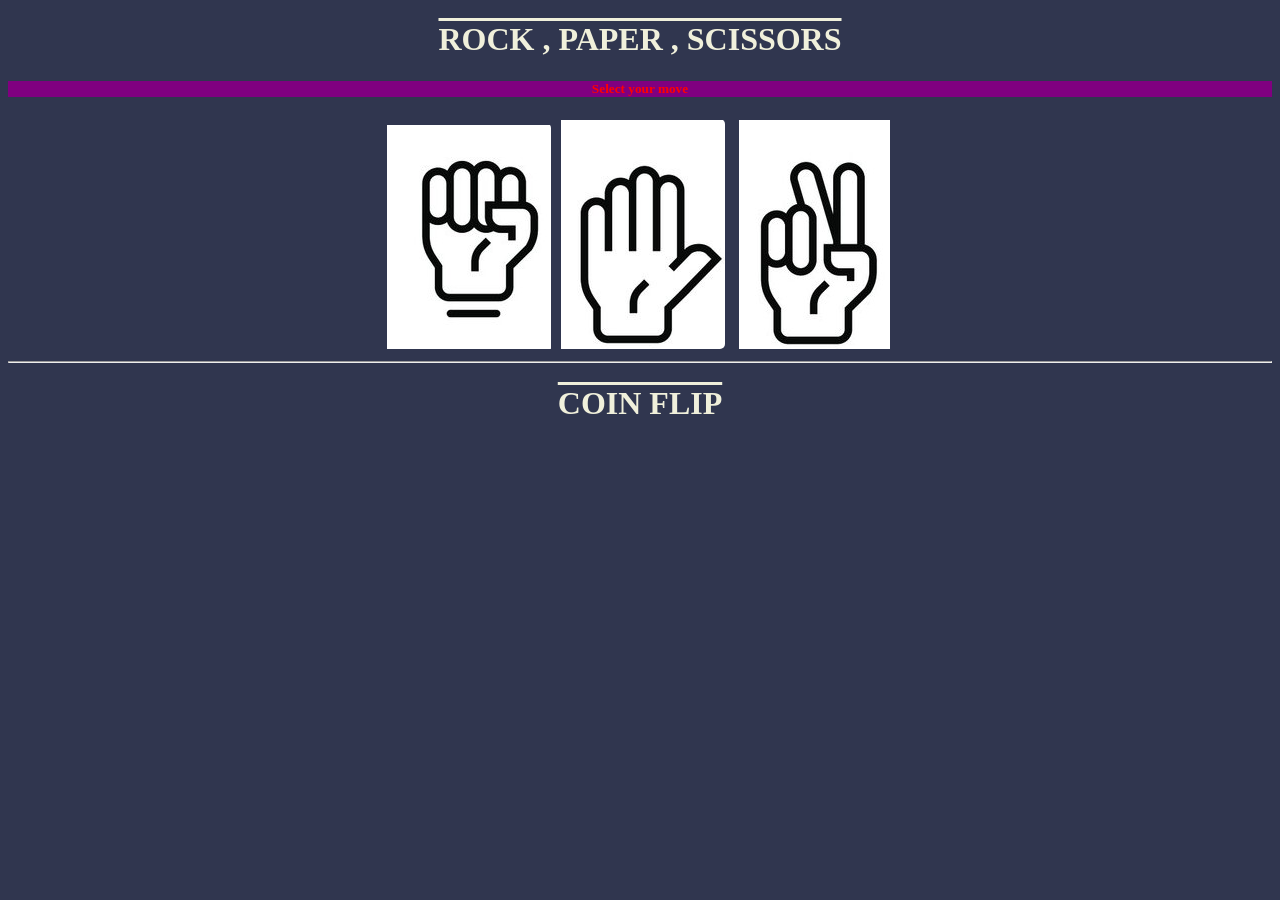
==== index.html @ 1a7917e5 "Added first files" ====
<!-- rgb(48, 54, 79) , rgb(172, 186, 196), rgb(225, 217, 188), rgb(240, 240, 219) -->
    <!DOCTYPE html>
    <html lang="en">
    <head>
      <style>
        body {
          background-color: rgb(48, 54, 79);
        }

        .header {
          animation: heading 5s infinite  alternate ;
          text-align:center;
          text-decoration:overline;
          color: rgb(240, 240, 219);
        }
        h5 {
          text-align:center;
          color:red;
          background-color:purple;
        }
        button {
          background-color: rgb(172, 186, 196);
        }
        .button-container {
          align-items:center;
          text-align:center;
        }

        .imageAsAbutton {
          overflow: hidden;
          background-color:transparent;
           border-radius:5px;
           border:none;
          height:230px;
          width:170px;
        }
        @keyframes heading {
            0%{color:rgb(240, 240, 219);}
            50%{color:rgb(240, 210, 100);}
            100%{color:rgb(124, 124, 117);}}

      </style>
    <title>ROCK PAPER SCISSORS</title>
    </head>
    <body>
      <div class="header">
        <h1> ROCK , PAPER , SCISSORS </h1>
      </div>
        <h5> Select your move </h5>
      
    <div class="button-container">
      <button class="imageAsAbutton" onclick="
        const randomNumber = Math.random();

        let computerMove = '';
        if (randomNumber >=0 &&
        randomNumber<1/3){
          computerMove = 'ROCK';}
        else if (randomNumber >=1/3 &&
        randomNumber< 2/3){
          computerMove ='PAPER';
        }
        else if (randomNumber >=2/3 &&
        randomNumber < 1 ) {
        computerMove ='SCISSORS';
        }
        
        let result = '';
        if (computerMove==='ROCK'){
          result='TIE (sodium benzoate)';
        } else if (computerMove==='PAPER') {
          result='YOU LOSE';
        }
        else if (computerMove==='SCISSORS'){
          result='YOU WON';
        }

        alert(`You chose 'ROCK' and computer chose '${computerMove}' . 

    '${result}'`);
      ">
        <img src ="rock.jpg" alt="ROCK">
      </button>

      <button class="imageAsAbutton" onclick ="
        const randomNumber = Math.random();

          let computerMove = '';

          if (randomNumber >=0 &&
          randomNumber<1/3){
            computerMove = 'ROCK';}
          else if (randomNumber >=1/3 &&
          randomNumber< 2/3){
            computerMove ='PAPER';
          }
          else if (randomNumber >=2/3 &&
          randomNumber < 1 ) {
          computerMove ='SCISSORS';
          }
          
          let result = '';
          if (computerMove==='ROCK'){
            result='YOU WON';
          } else if (computerMove==='PAPER') {
            result='TIE (sodium benzoate)';
          }
          else if (computerMove==='SCISSORS'){
            result='YOU LOSE';
          }

          alert(`You chose 'PAPER' and computer chose '${computerMove}' . 

      '${result}'`);
        
        ">
          <img src = "paper.jpg" alt="PAPER">
      </button>

      <button
      class="imageAsAbutton"
      onclick ="
        const randomNumber = Math.random();

          let computerMove = '';

          if (randomNumber >=0 &&
          randomNumber<1/3){
            computerMove = 'ROCK';}
          else if (randomNumber >=1/3 &&
          randomNumber< 2/3){
            computerMove ='PAPER';
          }
          else if (randomNumber >=2/3 &&
          randomNumber < 1 ) {
          computerMove ='SCISSORS';
          }
          
          let result = '';
          if (computerMove==='ROCK'){
            result='YOU LOSE';
          } else if (computerMove==='PAPER') {
            result='YOU WON';
          }
          else if (computerMove==='SCISSORS'){
            result='TIE (sodium benzoate)';
          }

          alert(`You chose 'SCISSORS' and computer chose '${computerMove}' . 

      '${result}'`);
        
        ">
          <img src ="scissors.jpg" alt="SCISSORS">
      </button>
    </div>
    <hr>
    <div class="header">
      <h1> COIN FLIP </h1>
    </div>
      <script>
      </script>
    </body>
    </html>
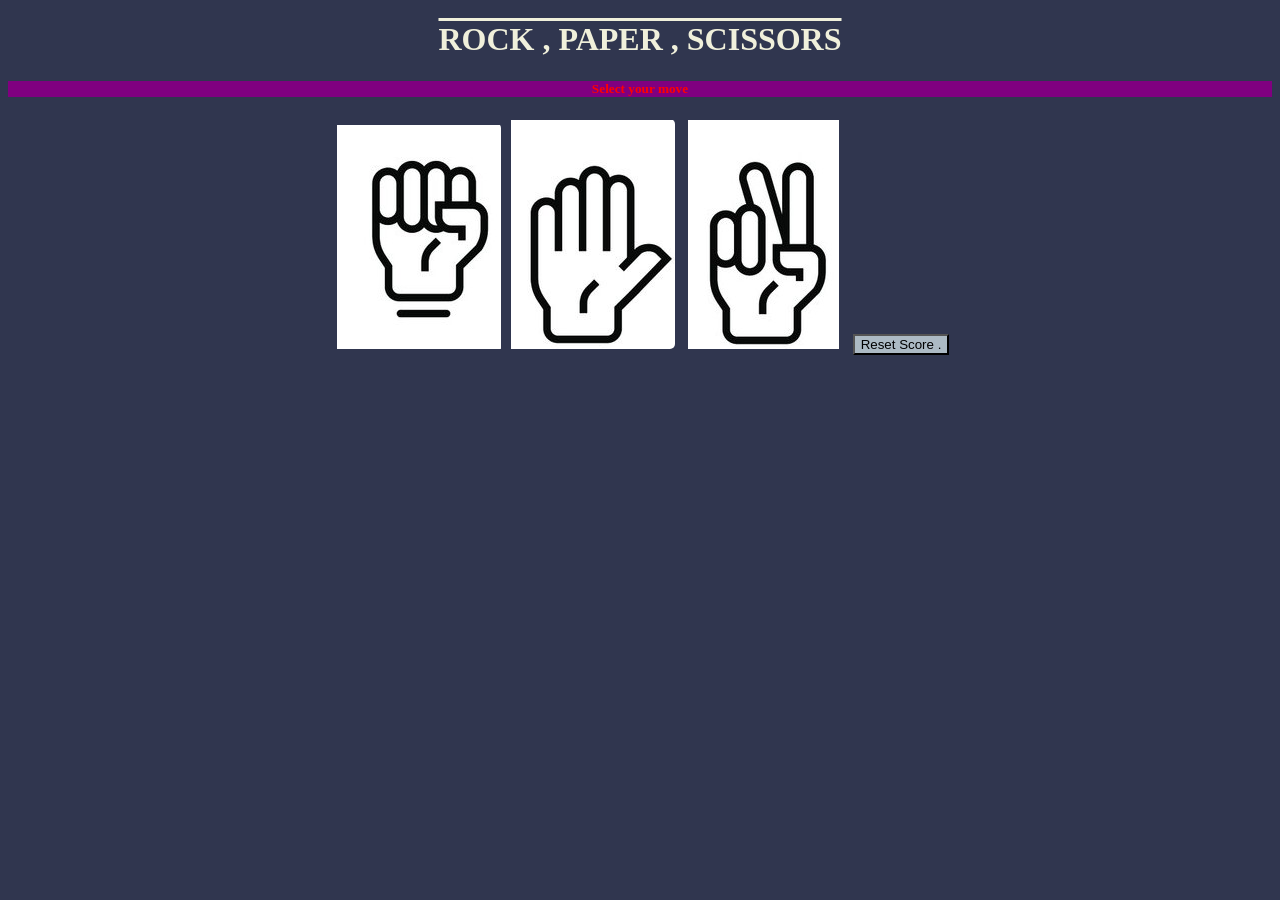
==== commit 22898d20: "added score tracker" ====
--- a/index.html
+++ b/index.html
@@ -50,115 +50,105 @@
       
     <div class="button-container">
       <button class="imageAsAbutton" onclick="
-        const randomNumber = Math.random();
-
-        let computerMove = '';
-        if (randomNumber >=0 &&
-        randomNumber<1/3){
-          computerMove = 'ROCK';}
-        else if (randomNumber >=1/3 &&
-        randomNumber< 2/3){
-          computerMove ='PAPER';
-        }
-        else if (randomNumber >=2/3 &&
-        randomNumber < 1 ) {
-        computerMove ='SCISSORS';
-        }
-        
-        let result = '';
-        if (computerMove==='ROCK'){
-          result='TIE (sodium benzoate)';
-        } else if (computerMove==='PAPER') {
-          result='YOU LOSE';
-        }
-        else if (computerMove==='SCISSORS'){
-          result='YOU WON';
-        }
-
-        alert(`You chose 'ROCK' and computer chose '${computerMove}' . 
-
-    '${result}'`);
-      ">
-        <img src ="rock.jpg" alt="ROCK">
+       resultRPS('rock');">
+        <img src ="rock.jpg" alt="ROCK">  
       </button>
 
       <button class="imageAsAbutton" onclick ="
-        const randomNumber = Math.random();
-
-          let computerMove = '';
-
-          if (randomNumber >=0 &&
-          randomNumber<1/3){
-            computerMove = 'ROCK';}
-          else if (randomNumber >=1/3 &&
-          randomNumber< 2/3){
-            computerMove ='PAPER';
-          }
-          else if (randomNumber >=2/3 &&
-          randomNumber < 1 ) {
-          computerMove ='SCISSORS';
-          }
-          
-          let result = '';
-          if (computerMove==='ROCK'){
-            result='YOU WON';
-          } else if (computerMove==='PAPER') {
-            result='TIE (sodium benzoate)';
-          }
-          else if (computerMove==='SCISSORS'){
-            result='YOU LOSE';
-          }
-
-          alert(`You chose 'PAPER' and computer chose '${computerMove}' . 
-
-      '${result}'`);
-        
-        ">
-          <img src = "paper.jpg" alt="PAPER">
+        resultRPS('paper');">
+        <img src = "paper.jpg" alt="PAPER">
       </button>
 
-      <button
-      class="imageAsAbutton"
-      onclick ="
-        const randomNumber = Math.random();
-
-          let computerMove = '';
-
-          if (randomNumber >=0 &&
-          randomNumber<1/3){
-            computerMove = 'ROCK';}
-          else if (randomNumber >=1/3 &&
-          randomNumber< 2/3){
-            computerMove ='PAPER';
-          }
-          else if (randomNumber >=2/3 &&
-          randomNumber < 1 ) {
-          computerMove ='SCISSORS';
-          }
-          
-          let result = '';
-          if (computerMove==='ROCK'){
-            result='YOU LOSE';
-          } else if (computerMove==='PAPER') {
-            result='YOU WON';
-          }
-          else if (computerMove==='SCISSORS'){
-            result='TIE (sodium benzoate)';
-          }
-
-          alert(`You chose 'SCISSORS' and computer chose '${computerMove}' . 
-
-      '${result}'`);
-        
-        ">
+      <button class="imageAsAbutton" onclick ="
+        resultRPS('scissors');">
           <img src ="scissors.jpg" alt="SCISSORS">
       </button>
-    </div>
-    <hr>
-    <div class="header">
-      <h1> COIN FLIP </h1>
+      <button class="imagesAsbutton" onclick ="
+          score.wins = 0;
+          score.loses = 0;
+          score.ties =0 ;
+          localStorage.removeItem('score');
+      ">
+        Reset Score .
+      </button>
     </div>
       <script>
+        const score = JSON.parse(localStorage.getItem('score'));
+
+        if (score === null){
+          score = {
+            wins : 0 ,
+            losses : 0 ,
+            ties : 0 ,
+          };
+        }
+
+          function resultRPS(playerMove) {
+            const computerMove = computerRPSmove();
+            let result = '';
+
+            if (playerMove === 'scissors'){
+              if (computerMove==='ROCK'){
+                result='YOU LOSE';
+              } else if (computerMove==='PAPER') {
+                result='YOU WON';
+              }
+              else if (computerMove==='SCISSORS'){
+                result='TIE';
+              }}
+
+            else if (playerMove==='paper'){
+              if (computerMove==='ROCK'){
+                result='YOU WON';
+              } else if (computerMove==='PAPER') {
+                result='TIE';
+              }
+              else if (computerMove==='SCISSORS'){
+                result='YOU LOSE';
+               }}
+
+            else if (playerMove==='rock'){
+              if (computerMove==='ROCK'){
+                result='TIE';
+              } else if (computerMove==='PAPER') {
+                result='YOU LOSE';
+              }
+              else if (computerMove==='SCISSORS'){
+                result='YOU WON';
+               }}
+
+               if (result === 'YOU WON'){
+                score.wins += 1 ; 
+               } else if (result === 'YOU LOSE'){
+                score.loses += 1;
+               } else if (result==='TIE'){
+                score.ties += 1;
+               }
+
+               localStorage.setItem('score',JSON.stringify(score));
+
+              alert(`You chose '${playerMove}' and computer chose '${computerMove}' . 
+                        '${result}'
+
+            Wins: ${score.wins} ; loses: ${score.loses} ; Ties:${score.ties}`);
+        };
+         
+        function computerRPSmove () {
+            const randomNumber = Math.random();
+            let computerMove = '';
+            if (randomNumber >=0 &&
+            randomNumber<1/3){
+              computerMove = 'ROCK';}
+            else if (randomNumber >=1/3 &&
+            randomNumber< 2/3){
+              computerMove ='PAPER';
+            }
+            else if (randomNumber >=2/3 &&
+            randomNumber < 1 ) {
+            computerMove ='SCISSORS';
+            }
+          return computerMove ;
+          };
       </script>
     </body>
-    </html>+    </html>
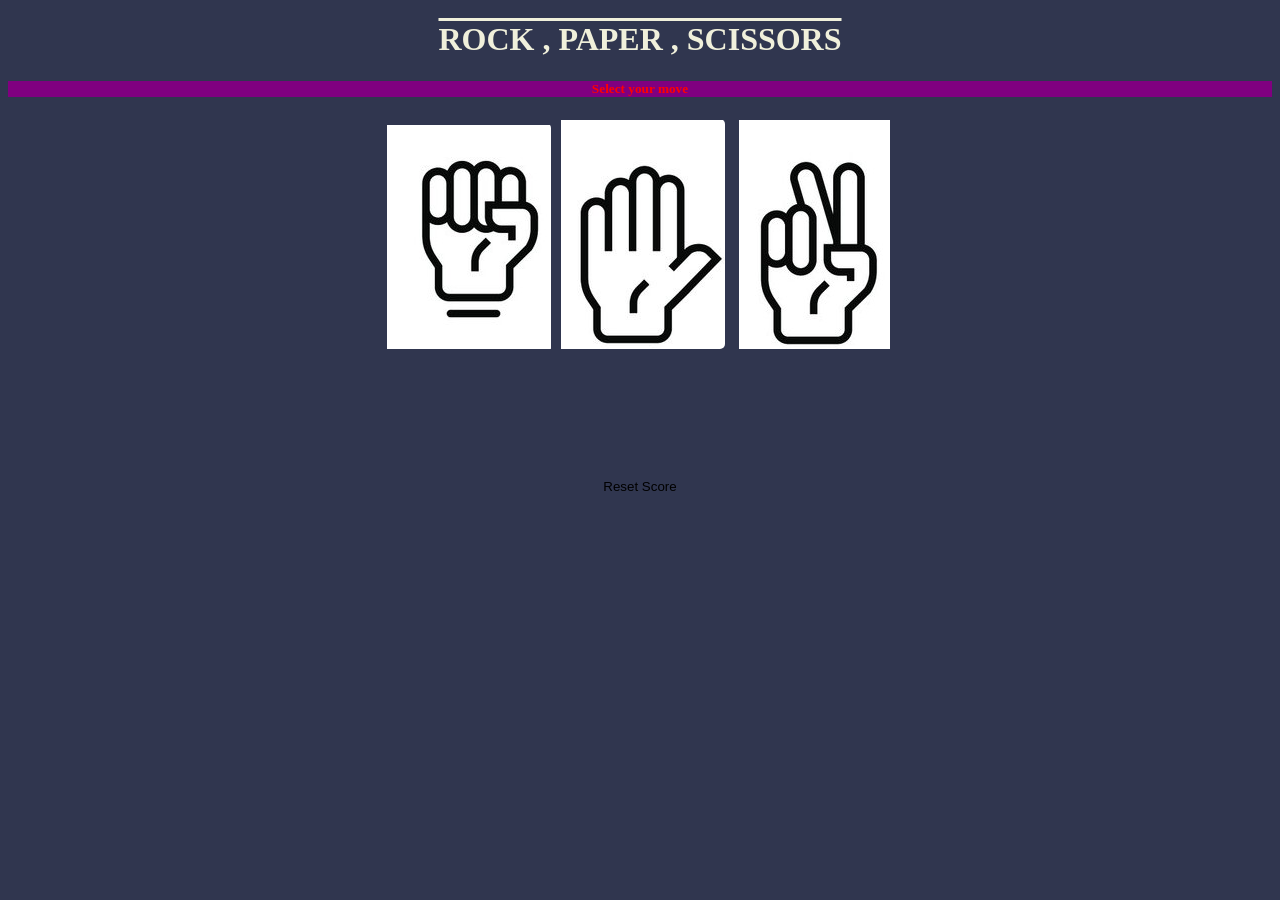
==== commit d22fc726: "Update index.html" ====
--- a/index.html
+++ b/index.html
@@ -1,154 +1,165 @@
-    <!-- rgb(48, 54, 79) , rgb(172, 186, 196), rgb(225, 217, 188), rgb(240, 240, 219) -->
-    <!DOCTYPE html>
-    <html lang="en">
-    <head>
-      <style>
-        body {
-          background-color: rgb(48, 54, 79);
+<!DOCTYPE html>
+<html lang="en">
+<head>
+  <title>ROCK PAPER SCISSORS</title>
+
+  <style>
+    body {
+      background-color: rgb(48, 54, 79);
+    }
+
+    .header {
+      animation: heading 5s infinite alternate;
+      text-align: center;
+      text-decoration: overline;
+      color: rgb(240, 240, 219);
+    }
+
+    h5 {
+      text-align: center;
+      color: red;
+      background-color: purple;
+    }
+
+    button {
+      background-color: rgb(172, 186, 196);
+    }
+
+    .button-container {
+      text-align: center;
+    }
+
+    .imageAsAbutton {
+      overflow: hidden;
+      background-color: transparent;
+      border-radius: 5px;
+      border: none;
+      height: 230px;
+      width: 170px;
+    }
+
+    @keyframes heading {
+      0% { color: rgb(240, 240, 219); }
+      50% { color: rgb(240, 210, 100); }
+      100% { color: rgb(124, 124, 117); }
+    }
+  </style>
+</head>
+
+<body>
+
+  <div class="header">
+    <h1>ROCK , PAPER , SCISSORS</h1>
+  </div>
+
+  <h5>Select your move</h5>
+
+  <div class="button-container">
+
+    <button class="imageAsAbutton" onclick="resultRPS('rock')">
+      <img src="rock.jpg" alt="ROCK">
+    </button>
+
+    <button class="imageAsAbutton" onclick="resultRPS('paper')">
+      <img src="paper.jpg" alt="PAPER">
+    </button>
+
+    <button class="imageAsAbutton" onclick="resultRPS('scissors')">
+      <img src="scissors.jpg" alt="SCISSORS">
+    </button>
+
+    <br><br>
+
+    <button class="imageAsAbutton" onclick="
+      score.wins = 0;
+      score.loses = 0;
+      score.ties = 0;
+      localStorage.setItem('score', JSON.stringify(score));
+      alert('Score Reset Successfully');
+    ">
+      Reset Score
+    </button>
+
+  </div>
+
+  <script>
+    let score = JSON.parse(localStorage.getItem('score'));
+
+    if (score === null) {
+      score = {
+        wins: 0,
+        loses: 0,
+        ties: 0
+      };
+    }
+
+    function resultRPS(playerMove) {
+      const computerMove = computerRPSmove();
+      let result = '';
+
+      if (playerMove === 'scissors') {
+        if (computerMove === 'ROCK') {
+          result = 'YOU LOSE';
+        } else if (computerMove === 'PAPER') {
+          result = 'YOU WON';
+        } else {
+          result = 'TIE';
         }
+      }
 
-        .header {
-          animation: heading 5s infinite  alternate ;
-          text-align:center;
-          text-decoration:overline;
-          color: rgb(240, 240, 219);
+      else if (playerMove === 'paper') {
+        if (computerMove === 'ROCK') {
+          result = 'YOU WON';
+        } else if (computerMove === 'PAPER') {
+          result = 'TIE';
+        } else {
+          result = 'YOU LOSE';
         }
-        h5 {
-          text-align:center;
-          color:red;
-          background-color:purple;
+      }
+
+      else if (playerMove === 'rock') {
+        if (computerMove === 'ROCK') {
+          result = 'TIE';
+        } else if (computerMove === 'PAPER') {
+          result = 'YOU LOSE';
+        } else {
+          result = 'YOU WON';
         }
-        button {
-          background-color: rgb(172, 186, 196);
-        }
-        .button-container {
-          align-items:center;
-          text-align:center;
-        }
+      }
 
-        .imageAsAbutton {
-          overflow: hidden;
-          background-color:transparent;
-           border-radius:5px;
-           border:none;
-          height:230px;
-          width:170px;
-        }
-        @keyframes heading {
-            0%{color:rgb(240, 240, 219);}
-            50%{color:rgb(240, 210, 100);}
-            100%{color:rgb(124, 124, 117);}}
+      if (result === 'YOU WON') {
+        score.wins += 1;
+      } else if (result === 'YOU LOSE') {
+        score.loses += 1;
+      } else {
+        score.ties += 1;
+      }
 
-      </style>
-    <title>ROCK PAPER SCISSORS</title>
-    </head>
-    <body>
-      <div class="header">
-        <h1> ROCK , PAPER , SCISSORS </h1>
-      </div>
-        <h5> Select your move </h5>
-      
-    <div class="button-container">
-      <button class="imageAsAbutton" onclick="
-       resultRPS('rock');">
-        <img src ="rock.jpg" alt="ROCK">  
-      </button>
+      localStorage.setItem('score', JSON.stringify(score));
 
-      <button class="imageAsAbutton" onclick ="
-        resultRPS('paper');">
-        <img src = "paper.jpg" alt="PAPER">
-      </button>
+      alert(`You chose '${playerMove}' and computer chose '${computerMove}'.
+${result}
 
-      <button class="imageAsAbutton" onclick ="
-        resultRPS('scissors');">
-          <img src ="scissors.jpg" alt="SCISSORS">
-      </button>
-      <button class="imagesAsbutton" onclick ="
-          score.wins = 0;
-          score.loses = 0;
-          score.ties =0 ;
-          localStorage.removeItem('score');
-      ">
-        Reset Score .
-      </button>
-    </div>
-      <script>
-        const score = JSON.parse(localStorage.getItem('score'));
+Wins: ${score.wins}
+Loses: ${score.loses}
+Ties: ${score.ties}`);
+    }
 
-        if (score === null){
-          score = {
-            wins : 0 ,
-            losses : 0 ,
-            ties : 0 ,
-          };
-        }
+    function computerRPSmove() {
+      const randomNumber = Math.random();
+      let computerMove = '';
 
-          function resultRPS(playerMove) {
-            const computerMove = computerRPSmove();
-            let result = '';
+      if (randomNumber < 1 / 3) {
+        computerMove = 'ROCK';
+      } else if (randomNumber < 2 / 3) {
+        computerMove = 'PAPER';
+      } else {
+        computerMove = 'SCISSORS';
+      }
 
-            if (playerMove === 'scissors'){
-              if (computerMove==='ROCK'){
-                result='YOU LOSE';
-              } else if (computerMove==='PAPER') {
-                result='YOU WON';
-              }
-              else if (computerMove==='SCISSORS'){
-                result='TIE';
-              }}
+      return computerMove;
+    }
+  </script>
 
-            else if (playerMove==='paper'){
-              if (computerMove==='ROCK'){
-                result='YOU WON';
-              } else if (computerMove==='PAPER') {
-                result='TIE';
-              }
-              else if (computerMove==='SCISSORS'){
-                result='YOU LOSE';
-               }}
-
-            else if (playerMove==='rock'){
-              if (computerMove==='ROCK'){
-                result='TIE';
-              } else if (computerMove==='PAPER') {
-                result='YOU LOSE';
-              }
-              else if (computerMove==='SCISSORS'){
-                result='YOU WON';
-               }}
-
-               if (result === 'YOU WON'){
-                score.wins += 1 ; 
-               } else if (result === 'YOU LOSE'){
-                score.loses += 1;
-               } else if (result==='TIE'){
-                score.ties += 1;
-               }
-
-               localStorage.setItem('score',JSON.stringify(score));
-
-              alert(`You chose '${playerMove}' and computer chose '${computerMove}' . 
-                        '${result}'
-
-            Wins: ${score.wins} ; loses: ${score.loses} ; Ties:${score.ties}`);
-        };
-         
-        function computerRPSmove () {
-            const randomNumber = Math.random();
-            let computerMove = '';
-            if (randomNumber >=0 &&
-            randomNumber<1/3){
-              computerMove = 'ROCK';}
-            else if (randomNumber >=1/3 &&
-            randomNumber< 2/3){
-              computerMove ='PAPER';
-            }
-            else if (randomNumber >=2/3 &&
-            randomNumber < 1 ) {
-            computerMove ='SCISSORS';
-            }
-          return computerMove ;
-          };
-      </script>
-    </body>
-    </html>
+</body>
+</html>
